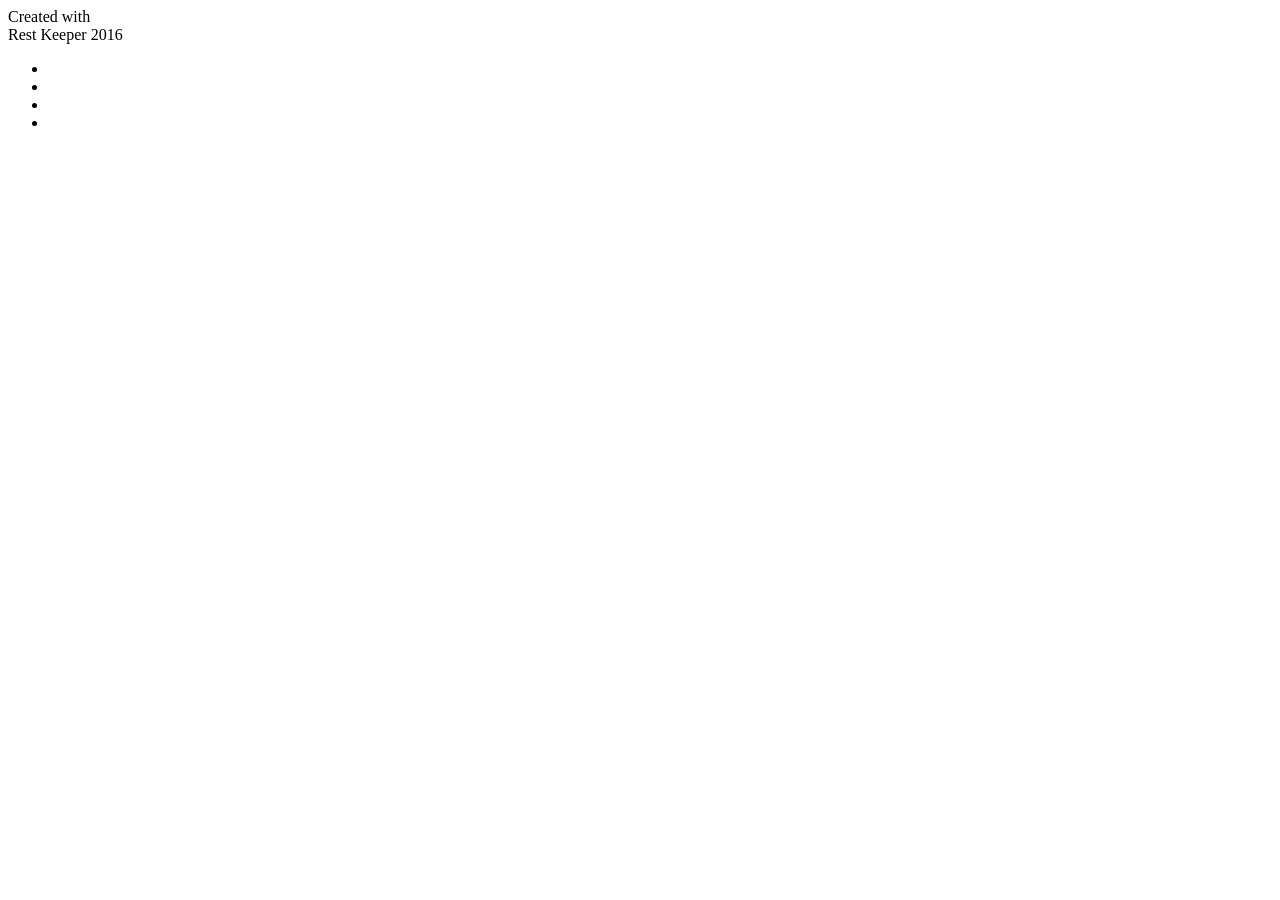
==== src/main/resources/static/html/index.html @ f30844c0 "保存功能" ====
<!DOCTYPE html>
<!--
  ~ /*
  ~  (C) Copyright 2016 Ymatou (http://www.ymatou.com/).
  ~  All rights reserved.
  ~  */
  -->

<html lang="en" ng-app="BlurAdmin">
<head>
  <meta charset="utf-8">
  <meta http-equiv="X-UA-Compatible" content="IE=edge">
  <meta name="viewport" content="width=device-width, initial-scale=1">
  <title>Rest Keeper</title>

  <link href='css/google.css' rel='stylesheet' type='text/css'>

  <link rel="icon" type="image/png" sizes="16x16" href="assets/img/favicon-16x16.png">
  <link rel="icon" type="image/png" sizes="32x32" href="assets/img/favicon-32x32.png">
  <link rel="icon" type="image/png" sizes="96x96" href="assets/img/favicon-96x96.png">

  <!-- build:css({.tmp/serve,src}) styles/vendor.css -->
  <!-- bower:css -->
  <link rel="stylesheet" href="scripts/blur-admin/ionicons.css" >
  <link rel="stylesheet" href="scripts/blur-admin/angular-toastr.css" >
  <link rel="stylesheet" href="scripts/blur-admin/animate.css" >
  <link rel="stylesheet" href="scripts/blur-admin/bootstrap.css" >
  <link rel="stylesheet" href="scripts/blur-admin/bootstrap-select.css" >
  <link rel="stylesheet" href="scripts/blur-admin/bootstrap-switch.css" >
  <link rel="stylesheet" href="scripts/blur-admin/bootstrap-tagsinput.css" >
  <link rel="stylesheet" href="scripts/blur-admin/font-awesome.css" >
  <link rel="stylesheet" href="scripts/blur-admin/leaflet.css" >
  <link rel="stylesheet" href="scripts/blur-admin/xeditable.css" >
  <link rel="stylesheet" href="scripts/blur-admin/style.css" >
  <!-- endbower -->
  <!-- endbuild -->

  <!-- build:css({.tmp/serve,src}) styles/app.css -->
  <!-- inject:css -->
  <link rel="stylesheet" href="app/main.css">
  <!-- endinject -->
  <!-- endbuild -->
</head>
<body>
<div class="body-bg"></div>
<main ng-if="$pageFinishedLoading" ng-class="{ 'menu-collapsed': $baSidebarService.isMenuCollapsed() }">

  <ba-sidebar></ba-sidebar>
  <page-top></page-top>

  <div class="al-main">
    <div class="al-content">
      <content-top></content-top>
      <div ui-view></div>
    </div>
  </div>

  <footer class="al-footer clearfix">
    <div class="al-footer-right">Created with <i class="ion-heart"></i></div>
    <div class="al-footer-main clearfix">
      <div class="al-copy">Rest Keeper 2016</div>
      <ul class="al-share clearfix">
        <li><i class="socicon socicon-facebook"></i></li>
        <li><i class="socicon socicon-twitter"></i></li>
        <li><i class="socicon socicon-google"></i></li>
        <li><i class="socicon socicon-github"></i></li>
      </ul>
    </div>
  </footer>

  <back-top></back-top>
</main>

<div id="preloader" ng-show="!$pageFinishedLoading">
  <div></div>
</div>

<!-- build:js(src) scripts/vendor.js -->
<!-- bower:js -->
<script src="scripts/blur-admin/jquery.js"></script>
<!--<script src="scripts/blur-admin/responsive.min.js"></script>-->

<!--<script src="scripts/blur-admin/worldLow.js"></script>-->
<script src="scripts/blur-admin/ammap.js"></script>
<script src="scripts/blur-admin/angular.min.js"></script>
<script src="scripts/blur-admin/angular-route.js"></script>
<script src="scripts/blur-admin/jquery.slimscroll.js"></script>
<script src="scripts/blur-admin/angular-slimscroll.js"></script>
<script src="scripts/blur-admin/smart-table.js"></script>
<script src="scripts/blur-admin/angular-toastr.tpls.js"></script>
<script src="scripts/blur-admin/angular-touch.js"></script>
<script src="scripts/blur-admin/jquery-ui.js"></script>
<script src="scripts/blur-admin/sortable.js"></script>
<script src="scripts/blur-admin/dropdown.js"></script>
<script src="scripts/blur-admin/bootstrap-select.js"></script>
<script src="scripts/blur-admin/bootstrap-switch.js"></script>
<script src="scripts/blur-admin/bootstrap-tagsinput.js"></script>
<!--<script src="scripts/blur-admin/moment.js"></script>-->
<script src="scripts/blur-admin/jquery.easing.js"></script>
<script src="scripts/blur-admin/leaflet-src.js"></script>
<script src="scripts/blur-admin/angular-ui-router.js"></script>


<script src="scripts/blur-admin/ui-bootstrap-tpls.js"></script>
<script src="scripts/blur-admin/angular-animate.js"></script>
<script src="scripts/blur-admin/xeditable.js"></script>
<script src="scripts/util/layer/layer.js"></script>

<!-- endbower -->
<!-- endbuild 
<script type="text/javascript" src="http://maps.google.com/maps/api/js?sensor=false"></script>
-->

<!-- build:js({.tmp/serve,.tmp/partials,src}) scripts/app.js -->
<!-- inject:js -->
<script src="scripts/pages.module.js"></script>
<script src="scripts/appMenu.module.js"></script>
<script src="scripts/theme.module.js"></script>
<script src="scripts/dashboard.module.js"></script>
<script src="scripts/app.module.js"></script>
<script src="scripts/logger.module.js"></script>

<script src="scripts/paging.js"></script>
<script src="scripts/app.js"></script>

<script src="app/theme/theme.config.js"></script>
<script src="app/theme/theme.configProvider.js"></script>
<script src="app/theme/theme.constants.js"></script>
<script src="app/theme/theme.run_new.js"></script>
<script src="app/theme/theme.service.js"></script>

<script src="scripts/func_list.js"></script>
<script src="scripts/func_add.js"></script>
<script src="scripts/func_sumbit.js"></script>
<script src="scripts/logger_list.js"></script>

<script src="app/theme/components/components.module.js"></script>

<script src="app/theme/components/toastrLibConfig.js"></script>
<script src="app/theme/directives/animatedChange.js"></script>
<script src="app/theme/directives/autoExpand.js"></script>
<script src="app/theme/directives/autoFocus.js"></script>
<script src="app/theme/directives/includeWithScope.js"></script>
<script src="app/theme/directives/ionSlider.js"></script>
<script src="app/theme/directives/ngFileSelect.js"></script>
<script src="app/theme/directives/scrollPosition.js"></script>
<script src="app/theme/directives/trackWidth.js"></script>
<script src="app/theme/directives/zoomIn.js"></script>

<script src="app/theme/services/baUtil.js"></script>
<script src="app/theme/services/preloader.js"></script>
<script src="app/theme/services/stopableInterval.js"></script>
<script src="app/theme/components/baPanel/baPanel.directive.js"></script>
<script src="app/theme/components/baPanel/baPanel.service.js"></script>
<!--<script src="app/theme/components/baPanel/baPanelBlur.directive.js"></script>-->
<!--<script src="app/theme/components/baPanel/baPanelBlurHelper.service.js"></script>-->
<!--<script src="app/theme/components/baPanel/baPanelSelf.directive.js"></script>-->

<script src="app/theme/components/backTop/backTop.directive.js"></script>
<script src="app/theme/components/contentTop/contentTop.directive.js"></script>

<script src="app/theme/components/pageTop/pageTop.directive.js"></script>

<script src="app/theme/components/baSidebar/BaSidebarCtrl.js"></script>
<script src="app/theme/components/baSidebar/baSidebar.directive.js"></script>
<script src="app/theme/components/baSidebar/baSidebar.service.js"></script>
<script src="app/theme/components/baSidebar/baSidebarHelpers.directive.js"></script>

<script src="app/theme/components/backTop/lib/jquery.backTop.min.js"></script>
<!-- endinject -->

<!-- inject:partials -->
<!-- angular templates will be automatically converted in js and inserted here -->
<!-- endinject -->
<!-- endbuild -->

</body>
</html>
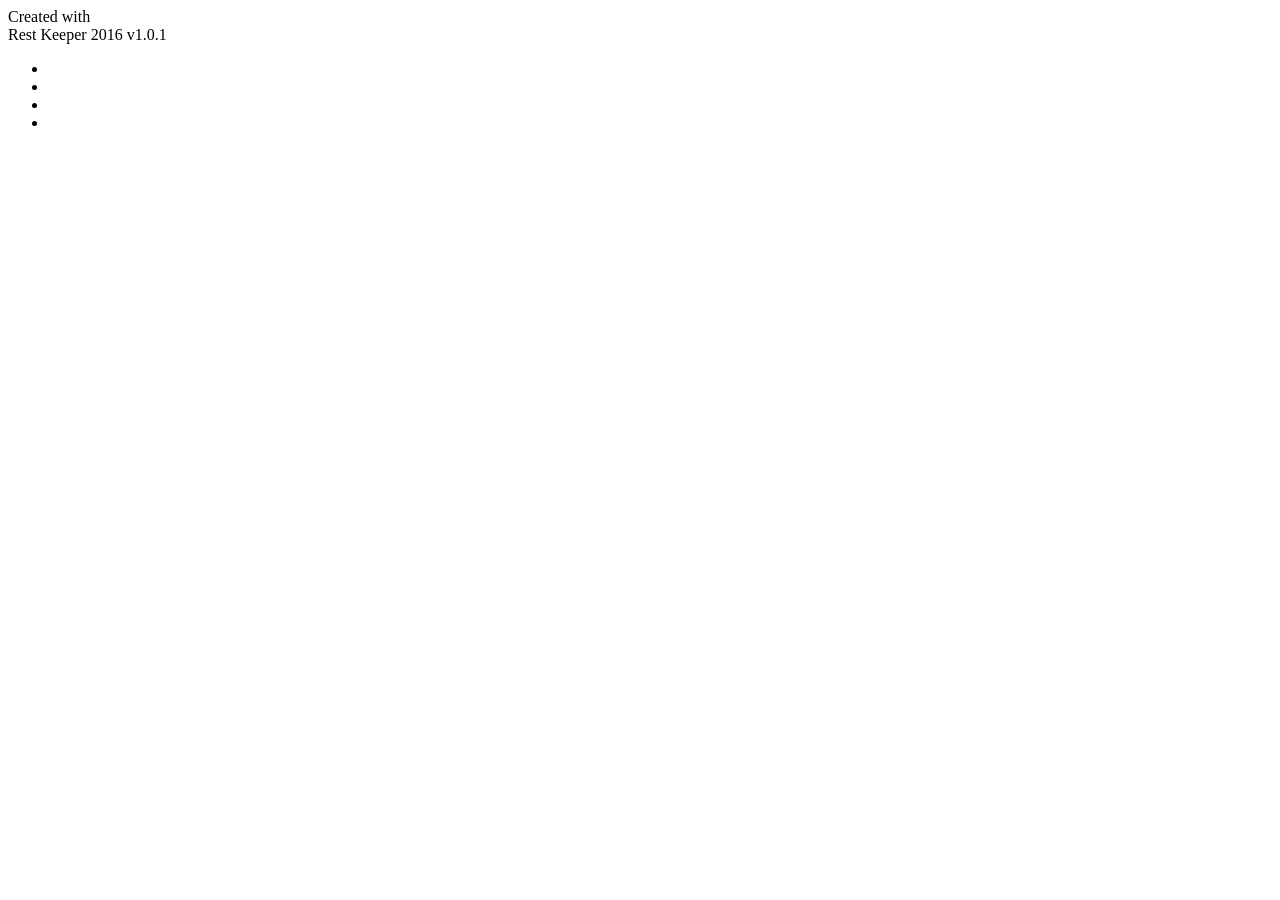
==== commit 28f79116: "增加版本" ====
--- a/src/main/resources/static/html/index.html
+++ b/src/main/resources/static/html/index.html
@@ -32,12 +32,14 @@
   <link rel="stylesheet" href="scripts/blur-admin/leaflet.css" >
   <link rel="stylesheet" href="scripts/blur-admin/xeditable.css" >
   <link rel="stylesheet" href="scripts/blur-admin/style.css" >
+  <link rel="stylesheet" href="scripts/util/jsonformat/jsonFormater.css" >
   <!-- endbower -->
   <!-- endbuild -->
 
   <!-- build:css({.tmp/serve,src}) styles/app.css -->
   <!-- inject:css -->
   <link rel="stylesheet" href="app/main.css">
+
   <!-- endinject -->
   <!-- endbuild -->
 </head>
@@ -58,7 +60,7 @@
   <footer class="al-footer clearfix">
     <div class="al-footer-right">Created with <i class="ion-heart"></i></div>
     <div class="al-footer-main clearfix">
-      <div class="al-copy">Rest Keeper 2016</div>
+      <div class="al-copy">Rest Keeper 2016 v1.0.1</div>
       <ul class="al-share clearfix">
         <li><i class="socicon socicon-facebook"></i></li>
         <li><i class="socicon socicon-twitter"></i></li>
@@ -99,12 +101,14 @@
 <script src="scripts/blur-admin/jquery.easing.js"></script>
 <script src="scripts/blur-admin/leaflet-src.js"></script>
 <script src="scripts/blur-admin/angular-ui-router.js"></script>
+<script src="scripts/util/jsonformat/jsonFormater.js"></script>
 
 
 <script src="scripts/blur-admin/ui-bootstrap-tpls.js"></script>
 <script src="scripts/blur-admin/angular-animate.js"></script>
 <script src="scripts/blur-admin/xeditable.js"></script>
 <script src="scripts/util/layer/layer.js"></script>
+<script src="scripts/util/laydate/laydate.js"></script>
 
 <!-- endbower -->
 <!-- endbuild 
@@ -167,6 +171,7 @@
 <script src="app/theme/components/baSidebar/baSidebarHelpers.directive.js"></script>
 
 <script src="app/theme/components/backTop/lib/jquery.backTop.min.js"></script>
+<script src="scripts/tagsInput.directive.js"></script>
 <!-- endinject -->
 
 <!-- inject:partials -->
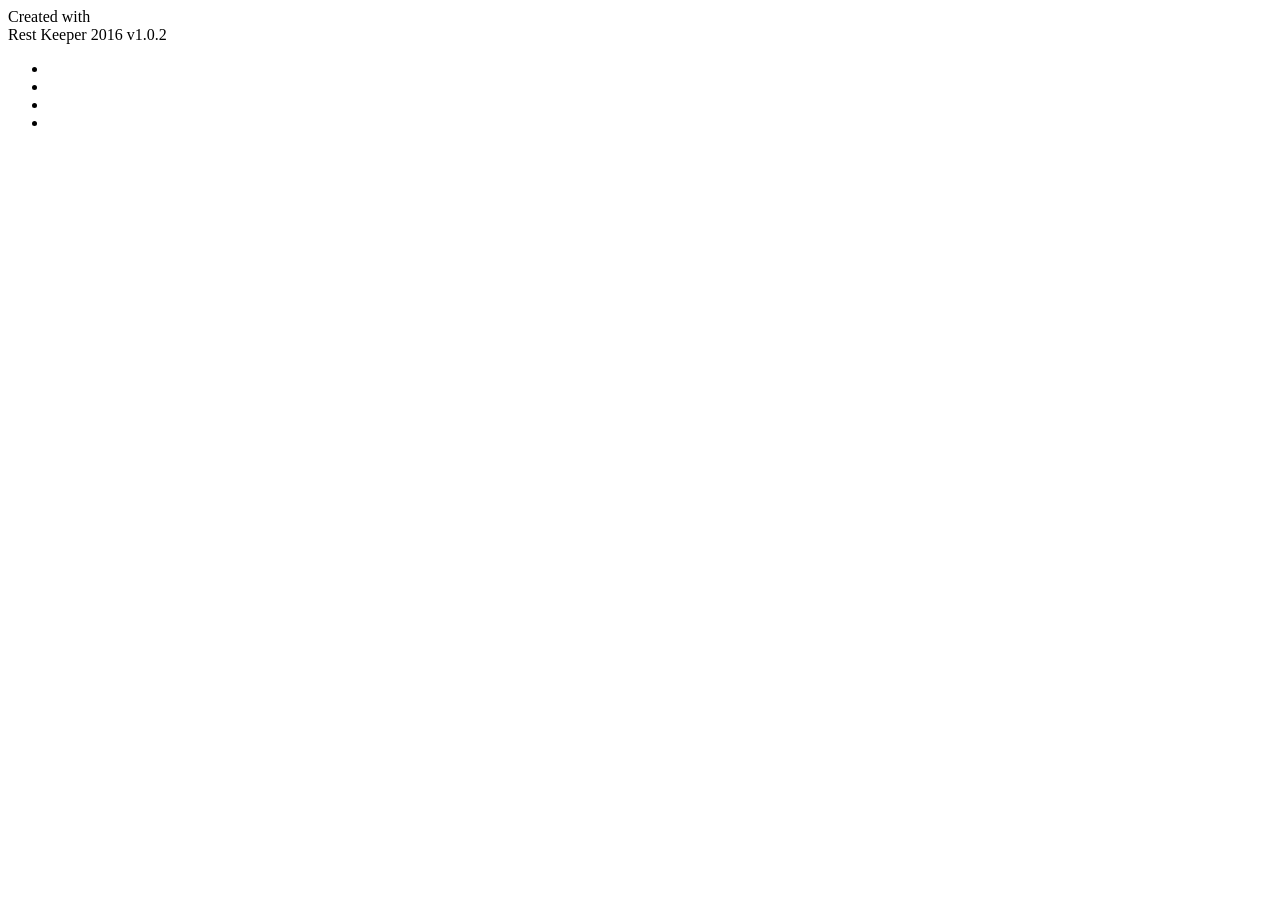
==== commit a8397350: "修改多线程" ====
--- a/src/main/resources/static/html/index.html
+++ b/src/main/resources/static/html/index.html
@@ -60,7 +60,7 @@
   <footer class="al-footer clearfix">
     <div class="al-footer-right">Created with <i class="ion-heart"></i></div>
     <div class="al-footer-main clearfix">
-      <div class="al-copy">Rest Keeper 2016 v1.0.1</div>
+      <div class="al-copy">Rest Keeper 2016 v1.0.2</div>
       <ul class="al-share clearfix">
         <li><i class="socicon socicon-facebook"></i></li>
         <li><i class="socicon socicon-twitter"></i></li>
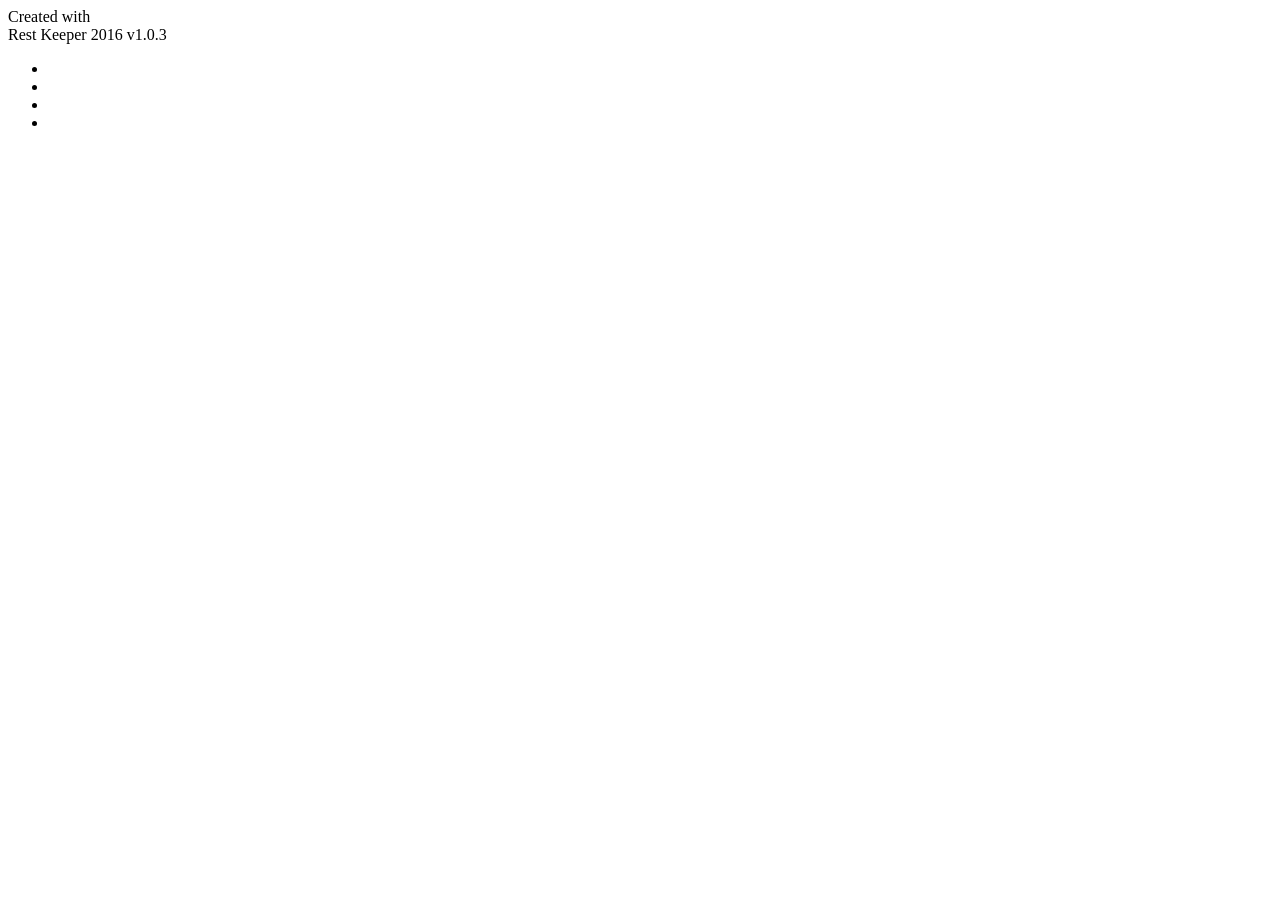
==== commit 41602a06: "增加" ====
--- a/src/main/resources/static/html/index.html
+++ b/src/main/resources/static/html/index.html
@@ -60,7 +60,7 @@
   <footer class="al-footer clearfix">
     <div class="al-footer-right">Created with <i class="ion-heart"></i></div>
     <div class="al-footer-main clearfix">
-      <div class="al-copy">Rest Keeper 2016 v1.0.2</div>
+      <div class="al-copy">Rest Keeper 2016 v1.0.3</div>
       <ul class="al-share clearfix">
         <li><i class="socicon socicon-facebook"></i></li>
         <li><i class="socicon socicon-twitter"></i></li>
